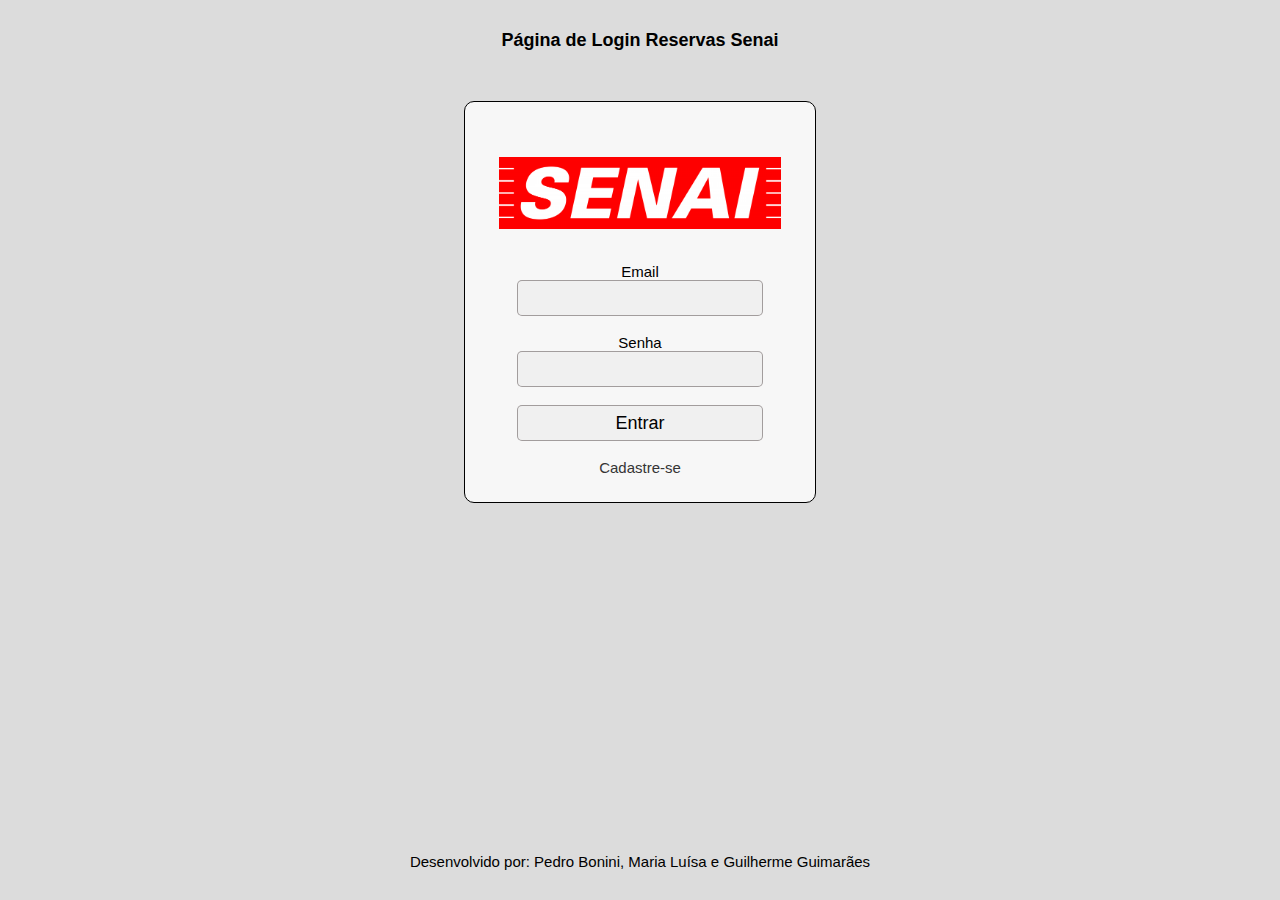
==== Front/index.html @ e881f9b3 "First Commit" ====
<!DOCTYPE html>
<html lang="pt-BR">
<head>
    <meta charset="UTF-8">
    <meta name="viewport" content="width=device-width, initial-scale=1.0">
    <title>Login Reservas Senai</title>
    <link rel="stylesheet" href="style.css">
</head>
<body>
    <header>
        <h4>Página de Login Reservas Senai</h4>
    </header>
    <div class="principal">
        <main>
        <section>
            <img src="./images/senai.png" alt="Logo Senai">

            <form id="login_formulario">

            <p>Email</p>
            <input type="text" id="email" name="email" required>

            <p>Senha</p>
            <input type="password" id="senha" name="senha" required>
            <br>
            <input type="submit" value="Entrar"/>
        </form>

        <a href="cadastro/index.html">Cadastre-se</a>
        </section>
    </main>

    <footer>
        <p>Desenvolvido por: Pedro Bonini, Maria Luísa e Guilherme Guimarães</p>
    </footer>
    <script src="appLogin.js"></script>
</body>
</html>
---- Front/style.css ----
*{
    margin: 0;
    padding: 0;
}

body{
    font-family: Arial, Helvetica, sans-serif;
    text-align: center;
    background-color: #acacac6c;
}

header{
    font-size: 18px;
    padding: 30px;
}

section img{
    margin-top: 30px;
    margin-bottom: 30px;
    width: 282px;
}

section{
    border: 1px solid black;
    align-content: center;
    border-radius: 10px;
    width: 350px;
    height: 400px;
    background-color: #f7f7f7;
    margin-top: 20px;
}

section button{
    font-size: 15px;
    border: none;
    background-color: #B7B7B7;
    height: 42px;
    border-radius: 5px;
    margin-bottom: 15px;
    width: 35%;
    cursor: pointer;
}

section p{
    font-size: 15px;
}

a{
    text-decoration: none;
    color: rgb(53, 53, 53);
    font-size: 15px;
}

section input{
    border: 1px solid rgba(47, 34, 34, 0.404);
    width: 246px;
    height: 36px;
    font-size: 18px;
    border-radius: 5px;
    margin-bottom: 18px;
    box-sizing: border-box; /* Inclui padding e border no cálculo da largura */
    background-color: #F0F0F0;
}

.principal{
    display: flex;
    justify-content: center;
}

.esqueci_senha{
    margin: 25px;
    margin-top: 10px;
}

footer{
    text-align: center;
    bottom: 30px;
    position: absolute;
    width: 100%;
    font-size: 15px;
}
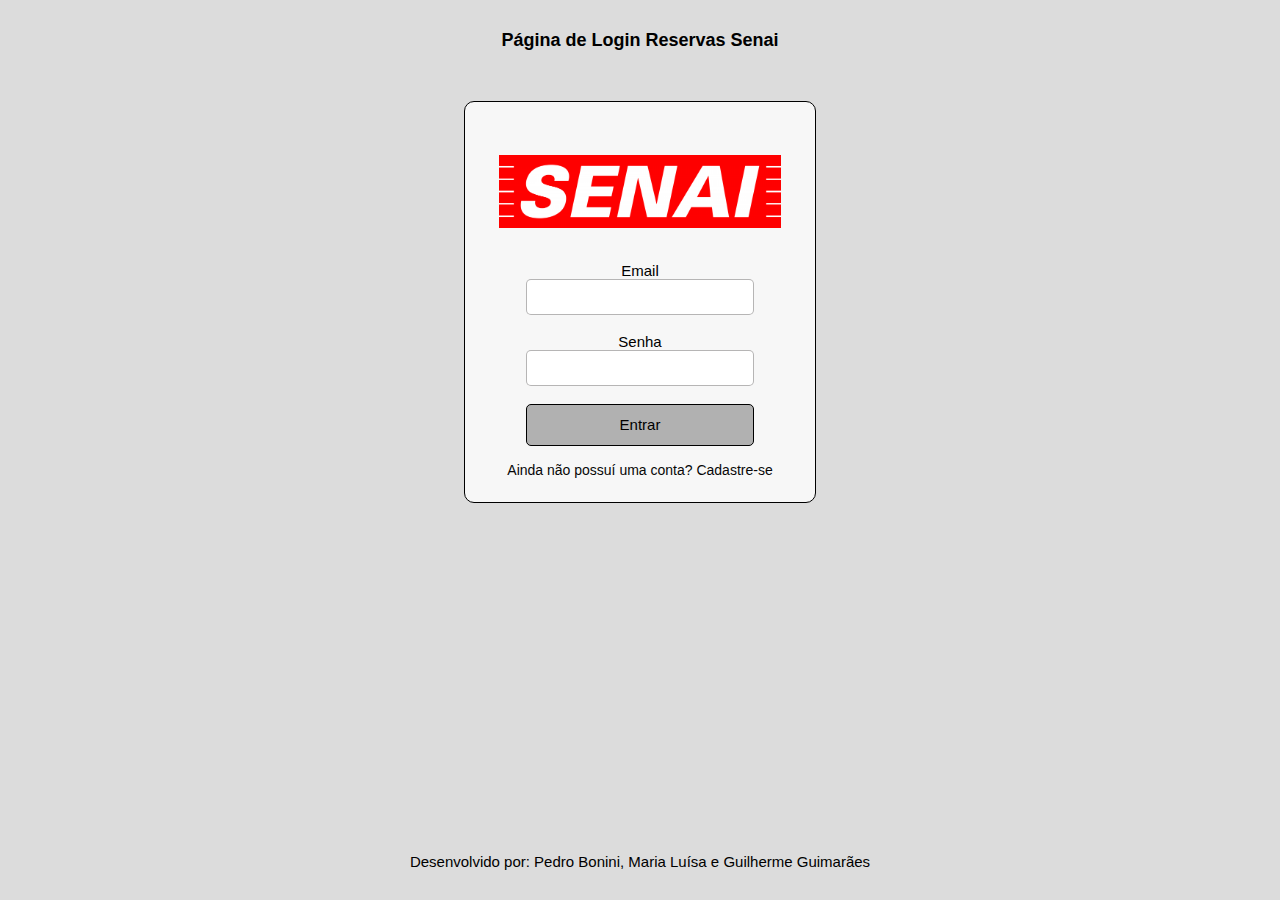
==== commit 2c800ce9: "23-10" ====
--- a/Front/index.html
+++ b/Front/index.html
@@ -16,17 +16,19 @@
             <img src="./images/senai.png" alt="Logo Senai">
 
             <form id="login_formulario">
-
+            
+            <div class="input_entrada">
             <p>Email</p>
             <input type="text" id="email" name="email" required>
 
             <p>Senha</p>
             <input type="password" id="senha" name="senha" required>
             <br>
-            <input type="submit" value="Entrar"/>
+            </div>
+            <input type="submit" id="botao_entrar" value="Entrar"/>
         </form>
 
-        <a href="cadastro/index.html">Cadastre-se</a>
+        <a href="cadastro/index.html">Ainda não possuí uma conta? Cadastre-se</a>
         </section>
     </main>
 
--- a/Front/style.css
+++ b/Front/style.css
@@ -30,14 +30,14 @@
     margin-top: 20px;
 }
 
-section button{
+#botao_entrar{
     font-size: 15px;
-    border: none;
-    background-color: #B7B7B7;
+    border: solid 1px black;
+    background-color: #b1b1b1;
     height: 42px;
     border-radius: 5px;
     margin-bottom: 15px;
-    width: 35%;
+    width: 65%;
     cursor: pointer;
 }
 
@@ -47,19 +47,19 @@
 
 a{
     text-decoration: none;
-    color: rgb(53, 53, 53);
-    font-size: 15px;
+    color: rgb(7, 7, 7);
+    font-size: 14px;
 }
 
 section input{
-    border: 1px solid rgba(47, 34, 34, 0.404);
-    width: 246px;
+    border: 1px solid rgba(75, 73, 73, 0.404);
+    width: 65%;
     height: 36px;
     font-size: 18px;
     border-radius: 5px;
     margin-bottom: 18px;
     box-sizing: border-box; /* Inclui padding e border no cálculo da largura */
-    background-color: #F0F0F0;
+    background-color: #ffffff;
 }
 
 .principal{
@@ -67,10 +67,6 @@
     justify-content: center;
 }
 
-.esqueci_senha{
-    margin: 25px;
-    margin-top: 10px;
-}
 
 footer{
     text-align: center;
